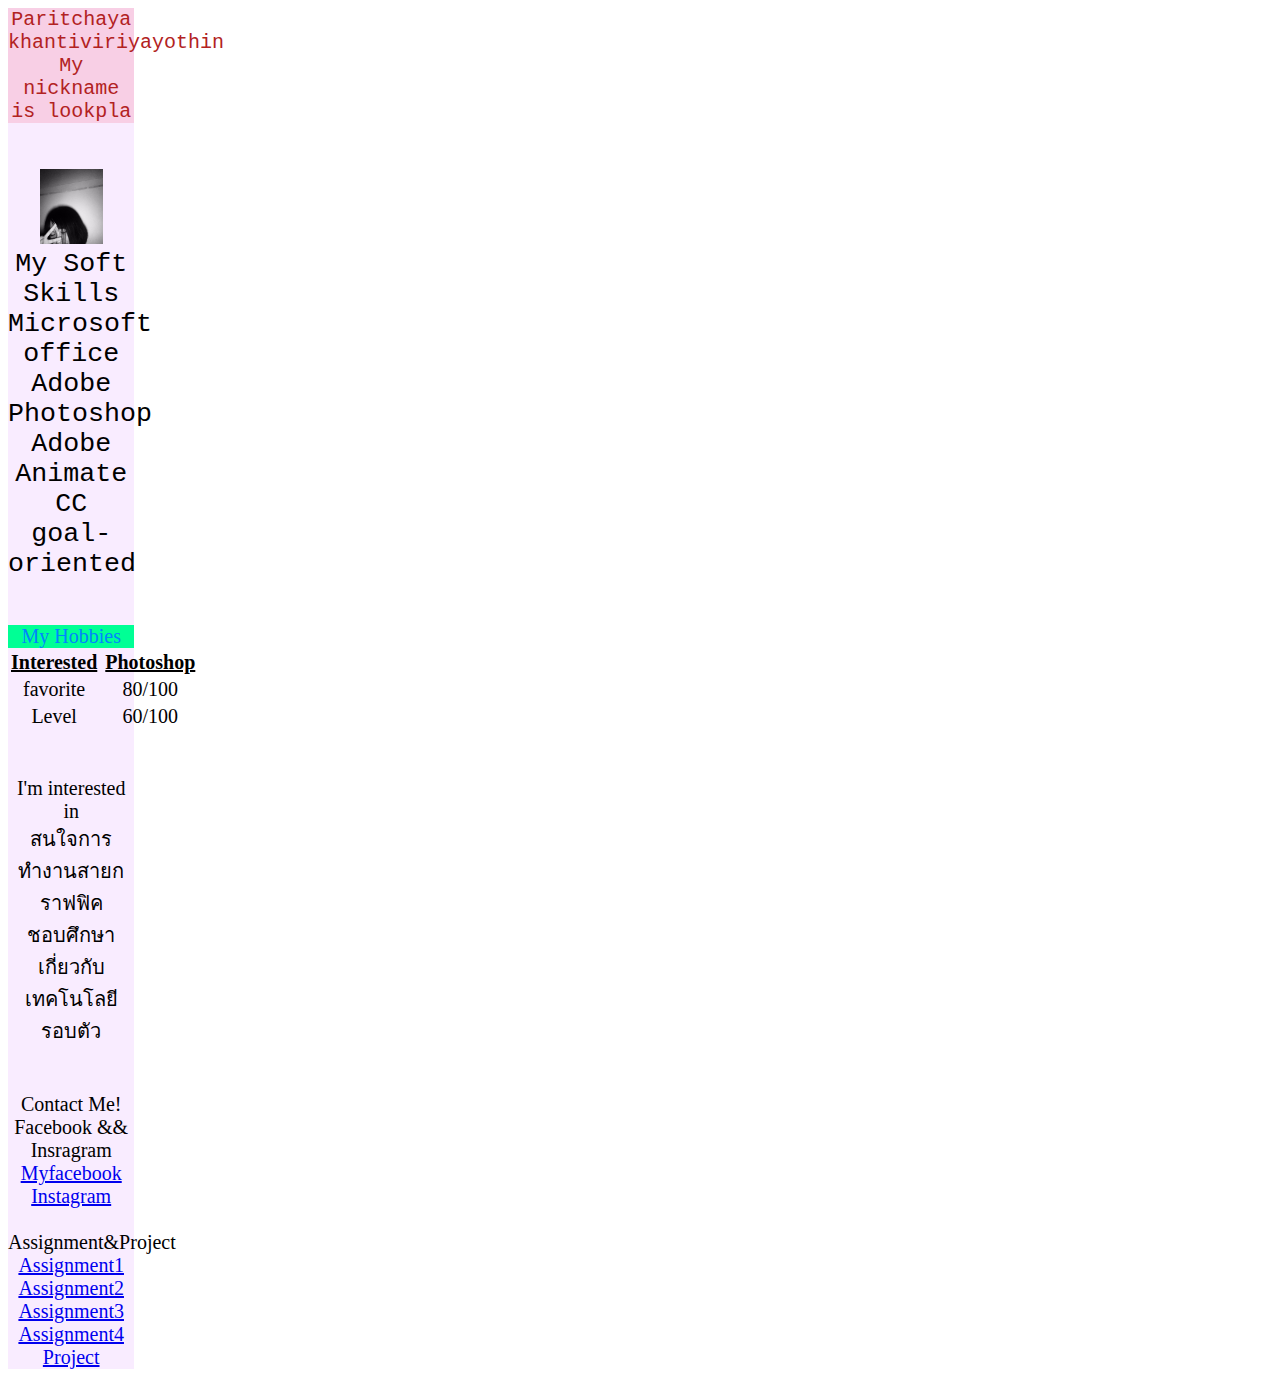
==== index.html @ d2cf525f "Add files via upload" ====
<!DOCTYPE html>
<html>
<head>
    <meta charset='utf-8'>
    <meta http-equiv='X-UA-Compatible' content='IE=edge'>
    <title>My resume</title>
    <meta name='viewport' content='width=device-width, initial-scale=1'>
    <link rel='stylesheet' type='text/css' media='screen' href='./main.css'>
    <script src='index.js'></script>
</head>

<body>

    <div class="grid-container">
    <div style="text-align:center;">

    <div class="a1">
        Paritchaya khantiviriyayothin
        <br>
        My nickname is lookpla
        </br>
    </div>
    <br>
    <br>
    
    
    <div class="My_profile">
        <img src="pic/pic1.jpg" alt="lookpla">
    </div>

    
    
    <div class="a2">
        My Soft Skills
            <li>Microsoft office</li>
            <li>Adobe Photoshop</li>
            <li>Adobe Animate CC</li>
            <li>goal-oriented</li>
        
    </div>
    <br>
    <br>

    <div class="a3">
    
        My Hobbies

    </div>

    <table>
        <tr>
            <th>Interested</th>
            <th></th>
            <th>Photoshop</th>
        </tr>
        <tr>
            <td>favorite</td>
            <td></td>
            <td>80/100</td>
        </tr>
        <tr>
            <td>Level</td>
            <td></td>
            <td>60/100</td>
        </tr>

    </table>
    <br>
    <br>


    <div class="a4">
    
        I'm interested in
    </div>
    

        สนใจการทำงานสายกราฟฟิค<br>
        ชอบศึกษาเกี่ยวกับเทคโนโลยีรอบตัว<br>
        
    <br>
    <br>



    <div class="a5"> 
        <span>
            Contact Me! <br>Facebook && Insragram</br>
    
        <span> 
            <a href="https://www.facebook.com/paritchaya.lookpla/">Myfacebook</a>
        </span>
        <br>
        <span> 
            <a href="https://www.instagram.com/__paritchaya/">Instagram</a>
        </span>
    <br>
    <br>

      
    <th>Assignment&Project</th>
    <br>
        <span> 
            <a href="assignment/chicken/Chicken satay Grid display.html">Assignment1</a>
        </span>
        <br>

        <span> 
            <a href="assignment/blog/Blog.html">Assignment2</a>
        </span>
        <br>

        <span> 
            <a href="assignment/register/My register.html">Assignment3</a>
        </span>
        <br>

        <span> 
            <a href="assignment/squaregame/SquareGame.html">Assignment4</a>
        </span>
        <br>

    
        <span> 
            <a href="project.html">Project</a>
        </span>
    </div>

      
</div>
    </div>
</body>
</html>
---- main.css ----
.My_profile{    
    margin :0 auto;
    text-align: center;
}

img{
    width:50%;
    margin :0 auto;
    text-align: center;
} 

.a1
{
        background-color: rgb(248, 207, 229);
        color: firebrick;
        font-family: monospace;        
}

.a2{
    font-family: monospace, 'Times New Roman', Times, serif;
    font-size: 20pt;
    font-weight: lighter
    
} 


.a3{
    color:rgb(0, 132, 255);
    background-color: rgb(0, 255, 149);
} 


th{
    text-decoration: underline;
} 

 .left_page{
    text-align: center;
} 





/*project.html*/

/*.b1*/









/*chicken-stay*/
.c1
{
    font-family: 'Courier New', Courier, monospace;
    font-size: 15pt;
    font-weight: 50;
    width: 100%;
}

.c2
{
    background-color:rgb(225, 225, 250);
    background-position-y: 100px;
    height: fit-content;
    font-weight: lighter;
    padding-left: 30px;
    padding-top: 10px;
    padding-bottom: 10px;
    color: rgb(0, 0, 0);
    font-weight: lighter;
    font-size: 15pt;
    font-family: 'Courier New', Courier, monospace;
}

ul
{
    padding: 0px;
    font-size: 20pt;
    font-weight: 600;
    font-family: 'Courier New', Courier, monospace    
}

.grid-container
{
    display: grid;
    grid-template-columns: 10% auto 20%;
    grid-gap: 10px;
}

.grid-container > div
{
    font-size: 20px;
    text-align: center;
    background-color:rgb(249, 236, 255);
} 

#header
{
    grid-column: 1 / span 3;
}

#menu
{
    grid-column: 1 / span 1;
}

#main
{
    grid-column: 2 / span 1;
}
#right{
    grid-column: 3 / span 1;
}

#footer
{
    grid-column: 1 / span 3;
} 

@media only screen and (max-width: 575px)
{

    .grid-container
    {
        display: grid;
        grid-template-columns: auto;
        grid-gap: 10px;
    }
    #header
    {
        grid-column: 1 / span 1;
    }
    
    #menu
    {
        grid-column: 1 / span 1;
    }
    
    #main
    {
        grid-column: 1 / span 1;
    }
    #right
    {
        grid-column: 1 / span 1;
    }
    
    #footer
    {
        grid-column: 1 / span 3;
    } 
} 

#right img
{
    width:100%;
}

#right div
{
    margin-bottom: 20px;
}












/*blog*/
.bgcolor
{
    background-color: rgb(247, 214, 202);
    font-size: 80pt;
}

button
{
    color: blue;
    background-color: rgb(255, 11, 11);
    font-size: 40pt;
}

textarea
{
    color: rgb(0, 0, 0);
    font-size: 40pt;
}

















/*register*/
.bgcolor1
{
    background-color: aqua;
    display: flex;
    flex-wrap: wrap;
    width: auto;
    height: auto;
    justify-content: center;
    padding: auto;
    margin:auto;
    
    font-style: normal;
    font-size: 50.5pt;
    font-family: fantasy;   
}
























/*square game*/
.bgcolor2
{
    margin-top: 100px;
    text-align: center;
    background-color: rgb(255, 183, 183);
    font-size: 40pt;
    font-family: Impact, Haettenschweiler, 'Arial Narrow Bold', sans-serif
}  

 input
{
    margin-top: 30px;
    background-color: rgb(187, 167, 196);
    font-size: 40pt;
}

button
{
    font-size: 40pt;

}

select
{
    font-size: 40pt;
}

#SquareGame-container 
{
    display: flex;
    justify-content: space-around;
}

#SquareGame-layer 
{
    position: relative;
    width: 500px;
    height: 500px;
    border: 3px solid rgb(0, 0, 0)
}

.square 
{
    position: absolute;
    width: 25px;
    height: 25px;
    border: 3px solid rgb(161, 157, 157);
    
}

.red
{
    background-color: red; 
}
.blue
{
    background-color: blue; 
}

.green
{
    background-color: green; 
}
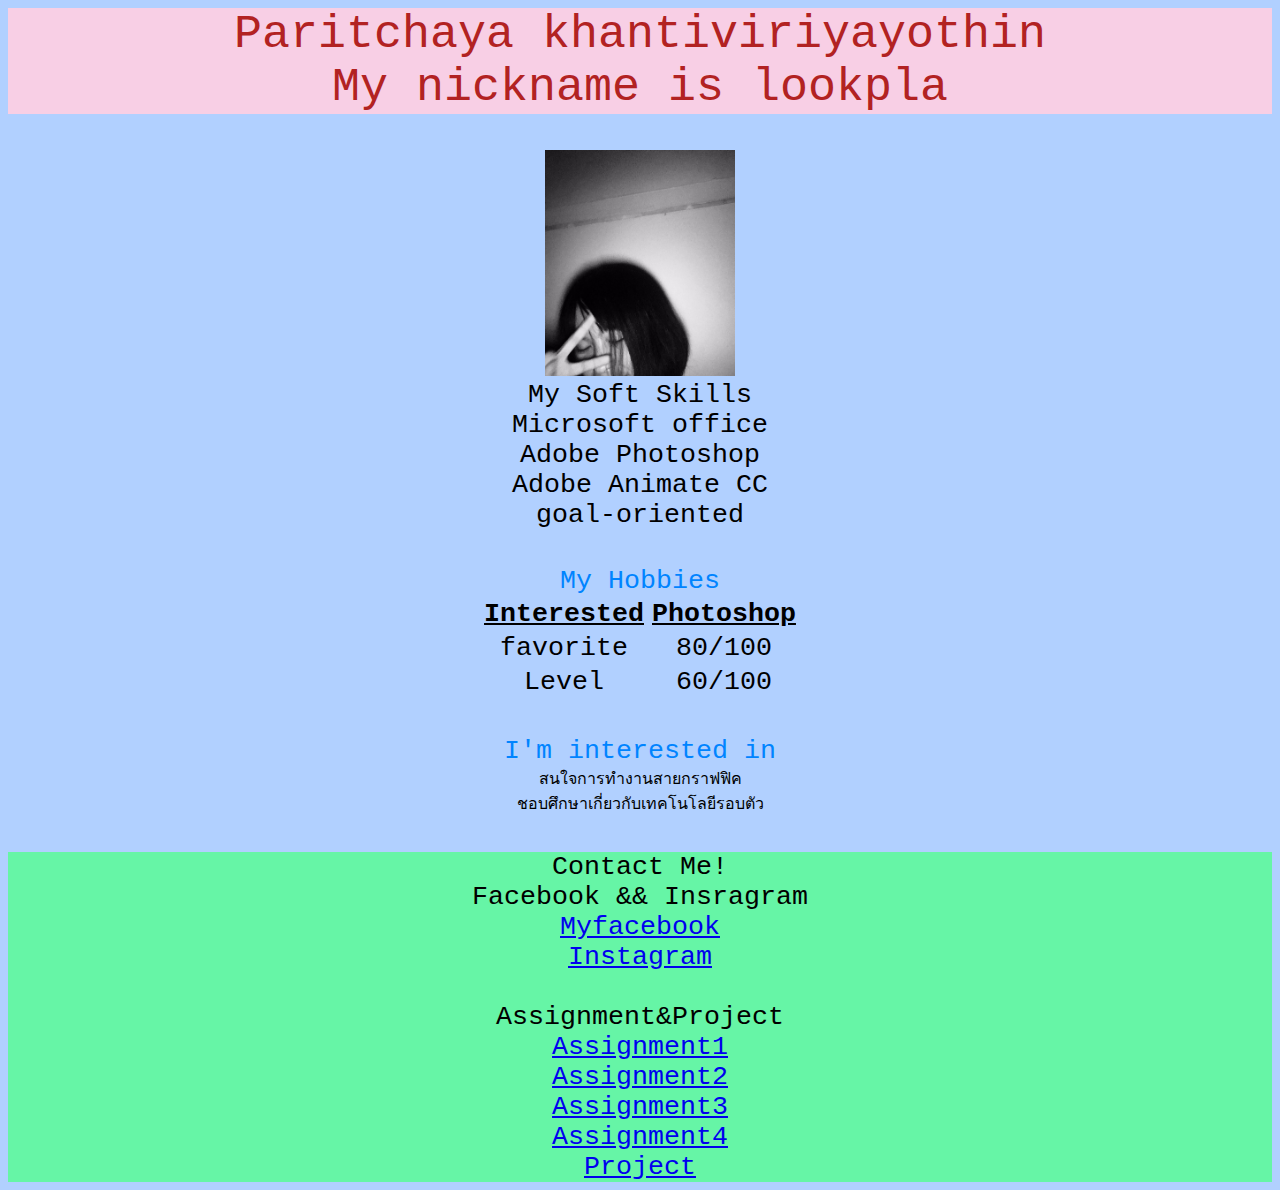
==== commit 79bf00ce: "Update index.html" ====
--- a/index.html
+++ b/index.html
@@ -6,7 +6,7 @@
     <title>My resume</title>
     <meta name='viewport' content='width=device-width, initial-scale=1'>
     <link rel='stylesheet' type='text/css' media='screen' href='./main.css'>
-    <script src='index.js'></script>
+  
 </head>
 
 <body>
@@ -130,4 +130,4 @@
 </div>
     </div>
 </body>
-</html>+</html>
--- a/main.css
+++ b/main.css
@@ -1,32 +1,58 @@
-.My_profile{    
-    margin :0 auto;
-    text-align: center;
+body{
+    background-color: rgb(177, 208, 255);
 }
 
 img{
-    width:50%;
-    margin :0 auto;
-    text-align: center;
+    
+    width:15%;
 } 
+
+table{
+    margin: auto;
+    font-size: 20pt;
+    font-family: 'Courier New', Courier, monospace
+}
 
 .a1
 {
         background-color: rgb(248, 207, 229);
         color: firebrick;
-        font-family: monospace;        
+        font-size: 35pt;
+        font-family: 'Courier New', Courier, monospace
+                
 }
 
 .a2{
-    font-family: monospace, 'Times New Roman', Times, serif;
+    
     font-size: 20pt;
-    font-weight: lighter
-    
+    font-weight: lighter;
+    font-family: 'Courier New', Courier, monospace
 } 
 
 
 .a3{
+    
+    font-size: 20pt;
     color:rgb(0, 132, 255);
-    background-color: rgb(0, 255, 149);
+    font-family: 'Courier New', Courier, monospace
+} 
+
+
+.a4{
+ 
+    font-size: 20pt;
+    color:rgb(0, 132, 255);
+    font-family: 'Courier New', Courier, monospace
+} 
+
+
+.a5{
+
+    font-weight: lighter;
+    font-size: 20pt;
+    color:rgb(0, 0, 0);
+    background-color: rgb(102, 245, 166);
+    font-family: 'Courier New', Courier, monospace
 } 
 
 
@@ -34,287 +60,3 @@
     text-decoration: underline;
 } 
 
- .left_page{
-    text-align: center;
-} 
-
-
-
-
-
-/*project.html*/
-
-/*.b1*/
-
-
-
-
-
-
-
-
-
-/*chicken-stay*/
-.c1
-{
-    font-family: 'Courier New', Courier, monospace;
-    font-size: 15pt;
-    font-weight: 50;
-    width: 100%;
-}
-
-.c2
-{
-    background-color:rgb(225, 225, 250);
-    background-position-y: 100px;
-    height: fit-content;
-    font-weight: lighter;
-    padding-left: 30px;
-    padding-top: 10px;
-    padding-bottom: 10px;
-    color: rgb(0, 0, 0);
-    font-weight: lighter;
-    font-size: 15pt;
-    font-family: 'Courier New', Courier, monospace;
-}
-
-ul
-{
-    padding: 0px;
-    font-size: 20pt;
-    font-weight: 600;
-    font-family: 'Courier New', Courier, monospace    
-}
-
-.grid-container
-{
-    display: grid;
-    grid-template-columns: 10% auto 20%;
-    grid-gap: 10px;
-}
-
-.grid-container > div
-{
-    font-size: 20px;
-    text-align: center;
-    background-color:rgb(249, 236, 255);
-} 
-
-#header
-{
-    grid-column: 1 / span 3;
-}
-
-#menu
-{
-    grid-column: 1 / span 1;
-}
-
-#main
-{
-    grid-column: 2 / span 1;
-}
-#right{
-    grid-column: 3 / span 1;
-}
-
-#footer
-{
-    grid-column: 1 / span 3;
-} 
-
-@media only screen and (max-width: 575px)
-{
-
-    .grid-container
-    {
-        display: grid;
-        grid-template-columns: auto;
-        grid-gap: 10px;
-    }
-    #header
-    {
-        grid-column: 1 / span 1;
-    }
-    
-    #menu
-    {
-        grid-column: 1 / span 1;
-    }
-    
-    #main
-    {
-        grid-column: 1 / span 1;
-    }
-    #right
-    {
-        grid-column: 1 / span 1;
-    }
-    
-    #footer
-    {
-        grid-column: 1 / span 3;
-    } 
-} 
-
-#right img
-{
-    width:100%;
-}
-
-#right div
-{
-    margin-bottom: 20px;
-}
-
-
-
-
-
-
-
-
-
-
-
-
-/*blog*/
-.bgcolor
-{
-    background-color: rgb(247, 214, 202);
-    font-size: 80pt;
-}
-
-button
-{
-    color: blue;
-    background-color: rgb(255, 11, 11);
-    font-size: 40pt;
-}
-
-textarea
-{
-    color: rgb(0, 0, 0);
-    font-size: 40pt;
-}
-
-
-
-
-
-
-
-
-
-
-
-
-
-
-
-
-
-/*register*/
-.bgcolor1
-{
-    background-color: aqua;
-    display: flex;
-    flex-wrap: wrap;
-    width: auto;
-    height: auto;
-    justify-content: center;
-    padding: auto;
-    margin:auto;
-    
-    font-style: normal;
-    font-size: 50.5pt;
-    font-family: fantasy;   
-}
-
-
-
-
-
-
-
-
-
-
-
-
-
-
-
-
-
-
-
-
-
-
-
-
-/*square game*/
-.bgcolor2
-{
-    margin-top: 100px;
-    text-align: center;
-    background-color: rgb(255, 183, 183);
-    font-size: 40pt;
-    font-family: Impact, Haettenschweiler, 'Arial Narrow Bold', sans-serif
-}  
-
- input
-{
-    margin-top: 30px;
-    background-color: rgb(187, 167, 196);
-    font-size: 40pt;
-}
-
-button
-{
-    font-size: 40pt;
-
-}
-
-select
-{
-    font-size: 40pt;
-}
-
-#SquareGame-container 
-{
-    display: flex;
-    justify-content: space-around;
-}
-
-#SquareGame-layer 
-{
-    position: relative;
-    width: 500px;
-    height: 500px;
-    border: 3px solid rgb(0, 0, 0)
-}
-
-.square 
-{
-    position: absolute;
-    width: 25px;
-    height: 25px;
-    border: 3px solid rgb(161, 157, 157);
-    
-}
-
-.red
-{
-    background-color: red; 
-}
-.blue
-{
-    background-color: blue; 
-}
-
-.green
-{
-    background-color: green; 
-} 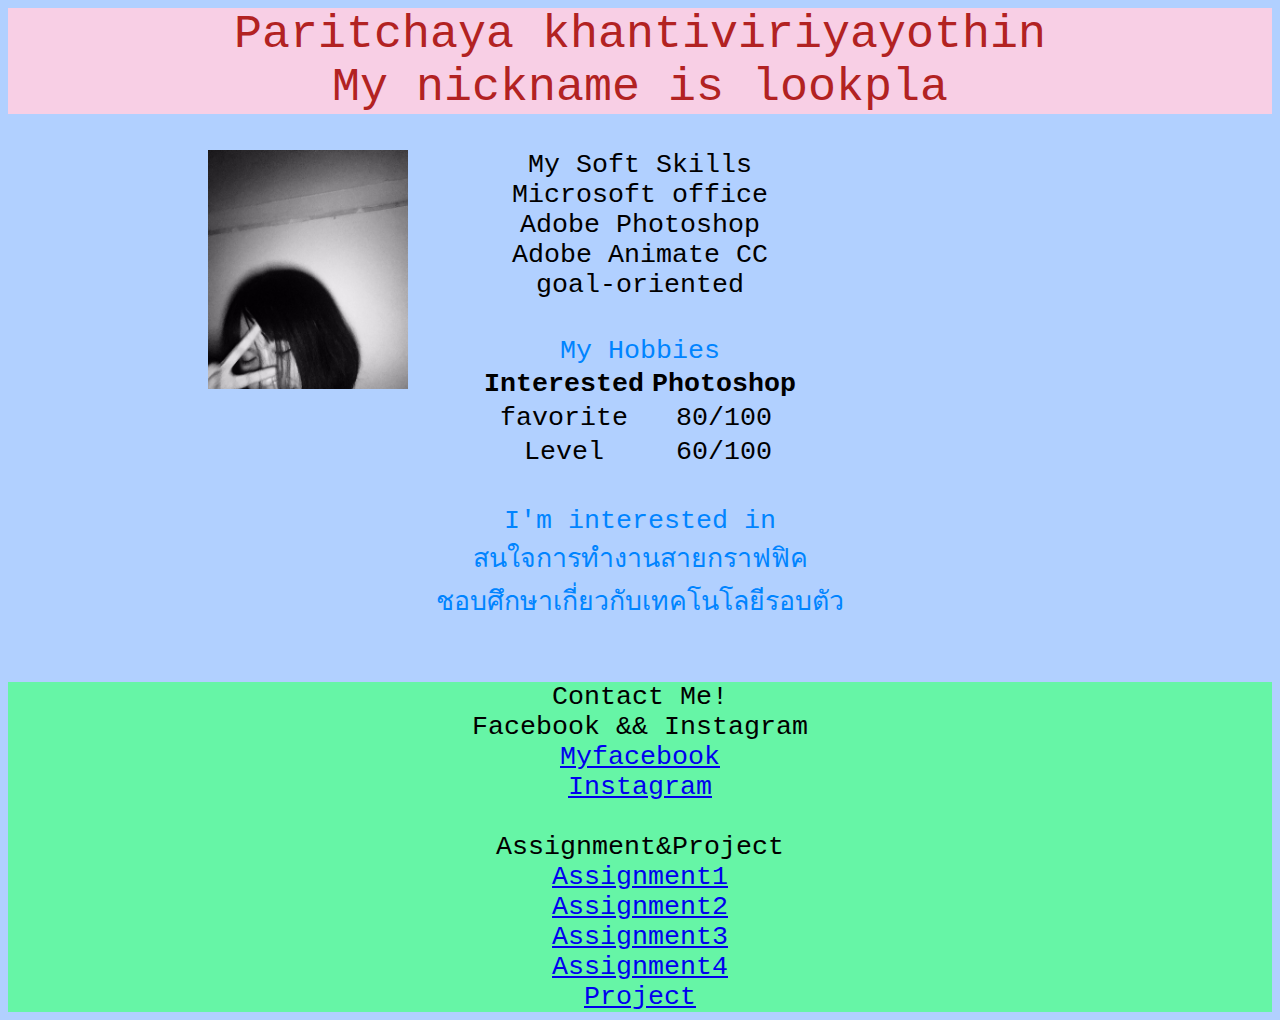
==== commit ecc7c20e: "Add files via upload" ====
--- a/index.html
+++ b/index.html
@@ -6,13 +6,13 @@
     <title>My resume</title>
     <meta name='viewport' content='width=device-width, initial-scale=1'>
     <link rel='stylesheet' type='text/css' media='screen' href='./main.css'>
-  
+    
 </head>
 
 <body>
 
     <div class="grid-container">
-    <div style="text-align:center;">
+    <!-- <div style="text-align:center;"> -->
 
     <div class="a1">
         Paritchaya khantiviriyayothin
@@ -41,6 +41,7 @@
     <br>
     <br>
 
+    
     <div class="a3">
     
         My Hobbies
@@ -48,6 +49,7 @@
     </div>
 
     <table>
+        
         <tr>
             <th>Interested</th>
             <th></th>
@@ -71,8 +73,8 @@
 
     <div class="a4">
     
-        I'm interested in
-    </div>
+        I'm interested in<br>
+
     
 
         สนใจการทำงานสายกราฟฟิค<br>
@@ -80,12 +82,12 @@
         
     <br>
     <br>
-
+    </div>
 
 
     <div class="a5"> 
         <span>
-            Contact Me! <br>Facebook && Insragram</br>
+            Contact Me! <br>Facebook && Instagram</br>
     
         <span> 
             <a href="https://www.facebook.com/paritchaya.lookpla/">Myfacebook</a>
@@ -98,7 +100,7 @@
     <br>
 
       
-    <th>Assignment&Project</th>
+    <tj>Assignment&Project</tj>
     <br>
         <span> 
             <a href="assignment/chicken/Chicken satay Grid display.html">Assignment1</a>
@@ -128,6 +130,6 @@
 
       
 </div>
-    </div>
+    <!-- </div> -->
 </body>
-</html>
+</html>--- a/main.css
+++ b/main.css
@@ -3,27 +3,29 @@
 }
 
 img{
-    
-    width:15%;
+    position:absolute;
+    width:200px; 
+    float:left;
+     margin-left:200px;
 } 
 
-table{
-    margin: auto;
-    font-size: 20pt;
-    font-family: 'Courier New', Courier, monospace
+
+html{
+    scroll-behavior: smooth;
 }
 
-.a1
-{
-        background-color: rgb(248, 207, 229);
-        color: firebrick;
-        font-size: 35pt;
-        font-family: 'Courier New', Courier, monospace
+.a1{
+    text-align: center;
+    background-color: rgb(248, 207, 229);
+    color: firebrick;
+    font-size: 35pt;
+    font-family: 'Courier New', Courier, monospace
                 
 }
 
 .a2{
-    
+    text-align: center;
+    margin:auto;
     font-size: 20pt;
     font-weight: lighter;
     font-family: 'Courier New', Courier, monospace
@@ -31,15 +33,22 @@
 
 
 .a3{
-    
+    text-align: center;
     font-size: 20pt;
     color:rgb(0, 132, 255);
     font-family: 'Courier New', Courier, monospace
 } 
 
+table{
+    margin: auto;
+    text-align: center;
+    font-size: 20pt;
+    font-family: 'Courier New', Courier, monospace
+}
+
 
 .a4{
- 
+    text-align: center;
     font-size: 20pt;
     color:rgb(0, 132, 255);
     font-family: 'Courier New', Courier, monospace
@@ -47,16 +56,10 @@
 
 
 .a5{
-
+    text-align: center;
     font-weight: lighter;
     font-size: 20pt;
     color:rgb(0, 0, 0);
     background-color: rgb(102, 245, 166);
     font-family: 'Courier New', Courier, monospace
 } 
-
-
-th{
-    text-decoration: underline;
-} 
-
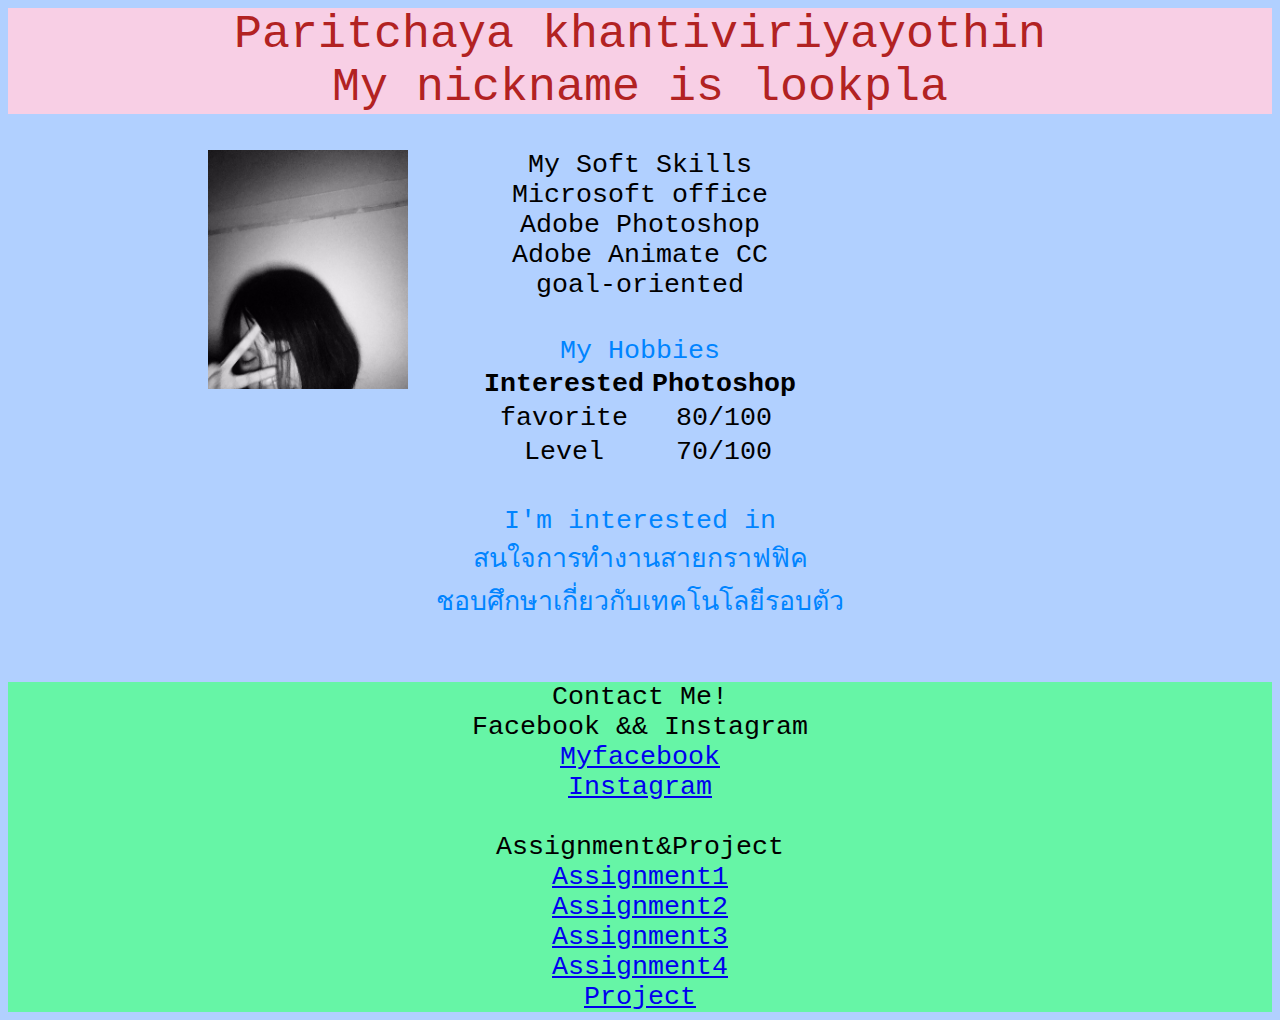
==== commit bda0a7a0: "Update index.html" ====
--- a/index.html
+++ b/index.html
@@ -63,7 +63,7 @@
         <tr>
             <td>Level</td>
             <td></td>
-            <td>60/100</td>
+            <td>70/100</td>
         </tr>
 
     </table>
@@ -132,4 +132,4 @@
 </div>
     <!-- </div> -->
 </body>
-</html>+</html>
--- a/main.css
+++ b/main.css
@@ -5,8 +5,7 @@
 img{
     position:absolute;
     width:200px; 
-    float:left;
-     margin-left:200px;
+    margin-left:200px;
 } 
 
 
@@ -63,3 +62,12 @@
     background-color: rgb(102, 245, 166);
     font-family: 'Courier New', Courier, monospace
 } 
+
+.b0{
+
+    text-align: center;
+    font-size: 65px;
+    margin-top: 100px;
+   
+
+}
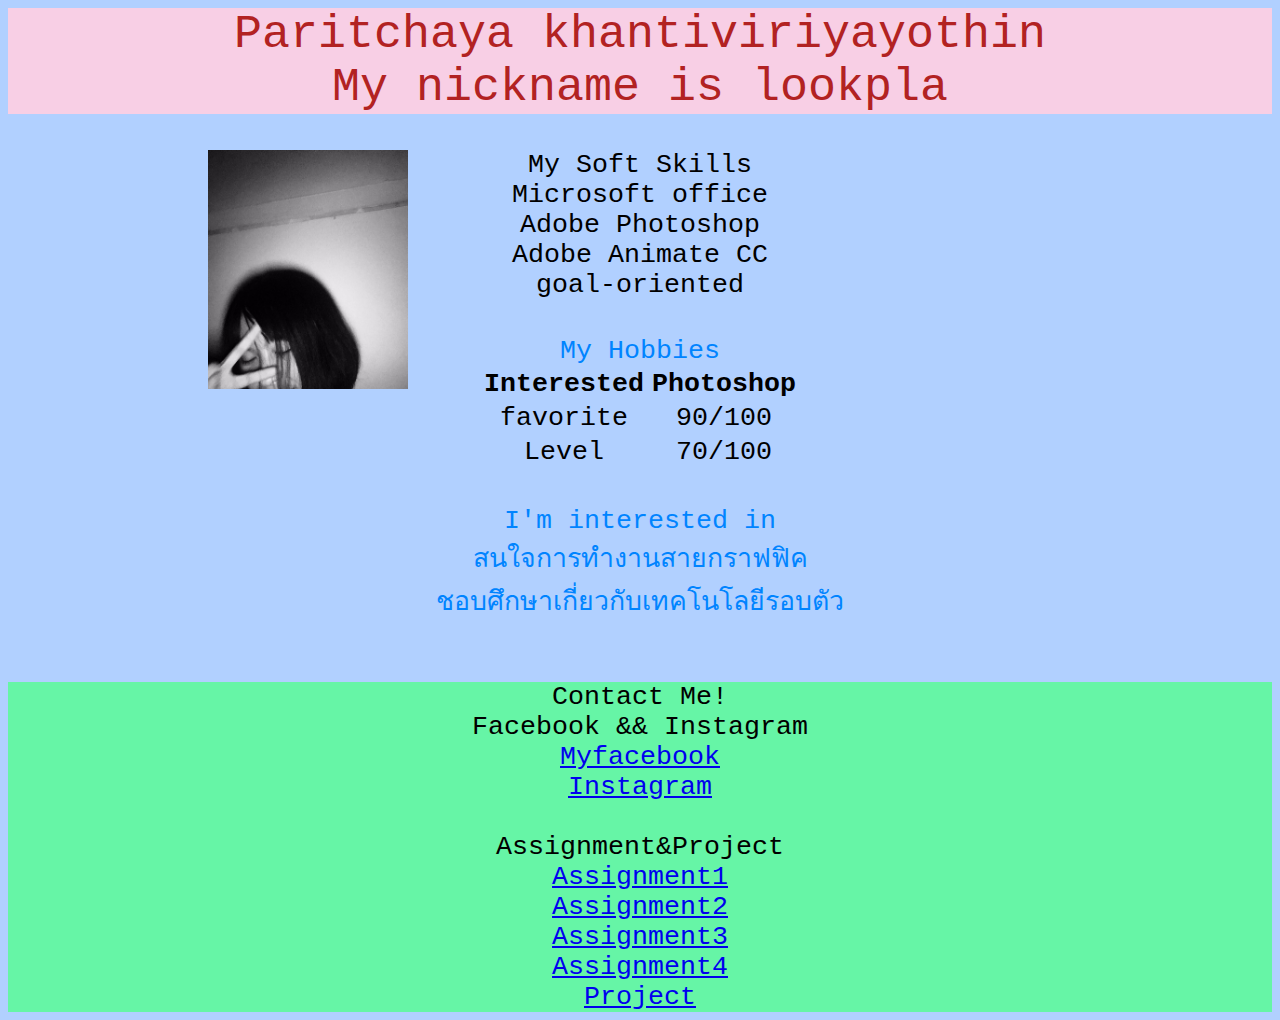
==== commit b49cdd81: "Update index.html" ====
--- a/index.html
+++ b/index.html
@@ -58,7 +58,7 @@
         <tr>
             <td>favorite</td>
             <td></td>
-            <td>80/100</td>
+            <td>90/100</td>
         </tr>
         <tr>
             <td>Level</td>
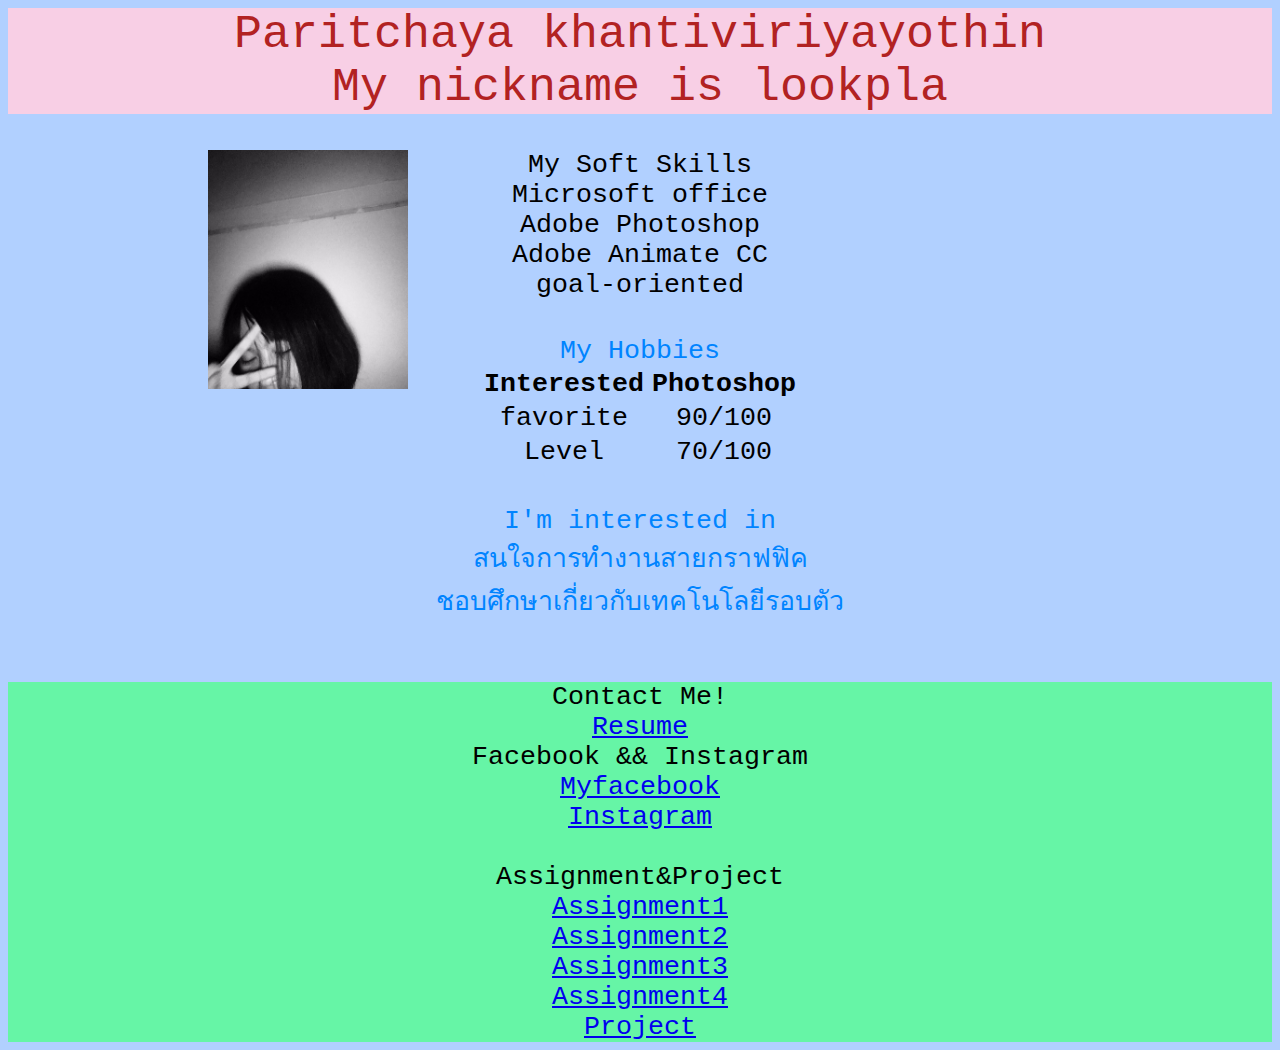
==== commit 55ae2383: "Update index.html" ====
--- a/index.html
+++ b/index.html
@@ -87,7 +87,12 @@
 
     <div class="a5"> 
         <span>
-            Contact Me! <br>Facebook && Instagram</br>
+            Contact Me! 
+            <br>
+            <a href="https://drive.google.com/drive/folders/1OxBKOYSsmv43DYHZ2Ky6ZBhihouTEtDC?usp=sharing">Resume</a>
+            <br>
+            Facebook && Instagram
+            <br>
     
         <span> 
             <a href="https://www.facebook.com/paritchaya.lookpla/">Myfacebook</a>
